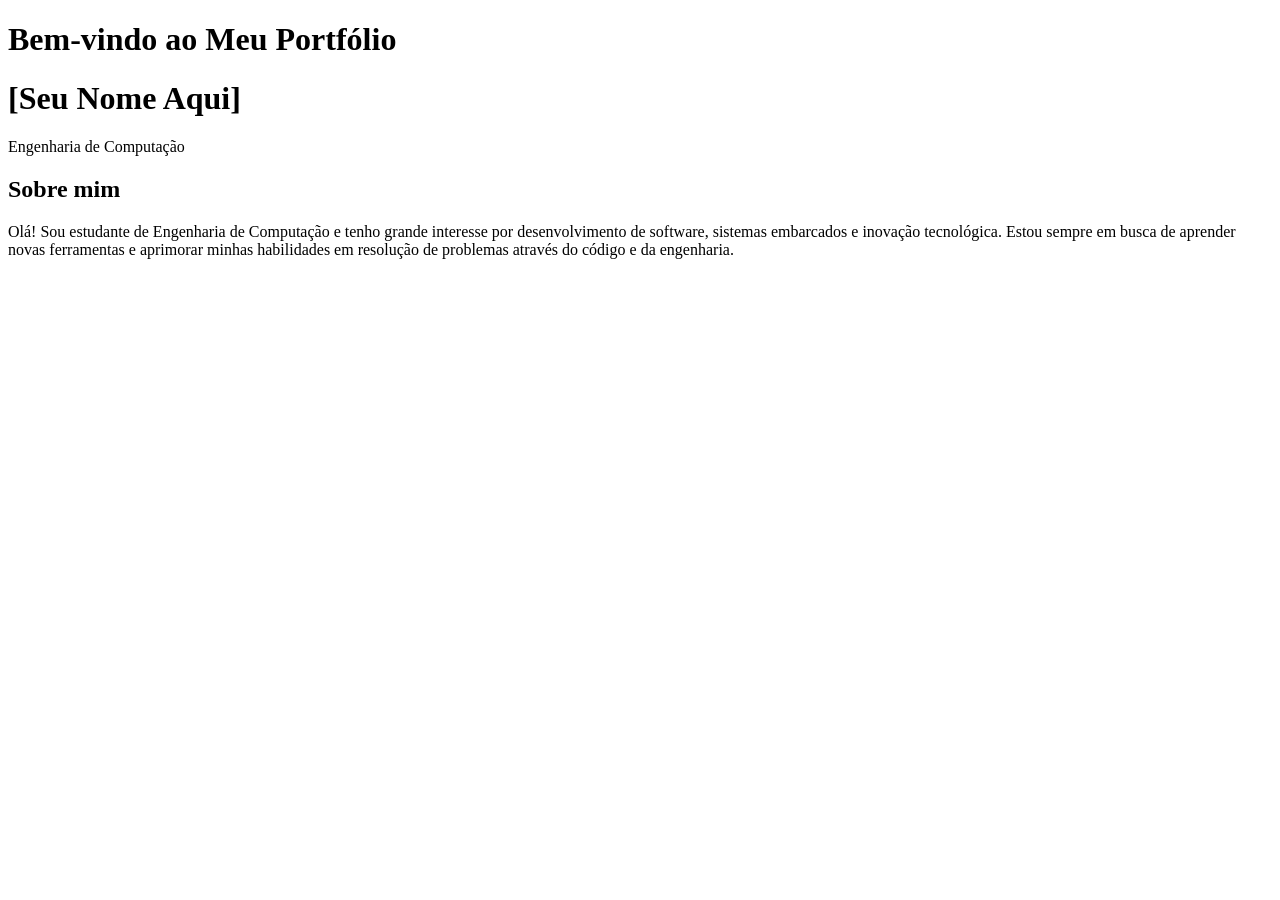
==== Miniportifólio/index.html @ e26f441f "Cria miniportifólio" ====
<!DOCTYPE html>
<html lang="pt-br">
<head>
    <meta charset="UTF-8">
    <meta name="viewport" content="width=device-width, initial-scale=1.0">
    <title>Meu Portfólio</title>
</head>
<body>
    <header>
        <h1>Bem-vindo ao Meu Portfólio</h1>
    </header>
    <div class="card">
        <h1>[Seu Nome Aqui]</h1>
        <div class="curso">Engenharia de Computação</div>
        
        <h2>Sobre mim</h2>
        <p>
            Olá! Sou estudante de Engenharia de Computação e tenho grande interesse por desenvolvimento de software, sistemas embarcados e inovação tecnológica. Estou sempre em busca de aprender novas ferramentas e aprimorar minhas habilidades em resolução de problemas através do código e da engenharia.
        </p>
    </div>

</body>
</html>
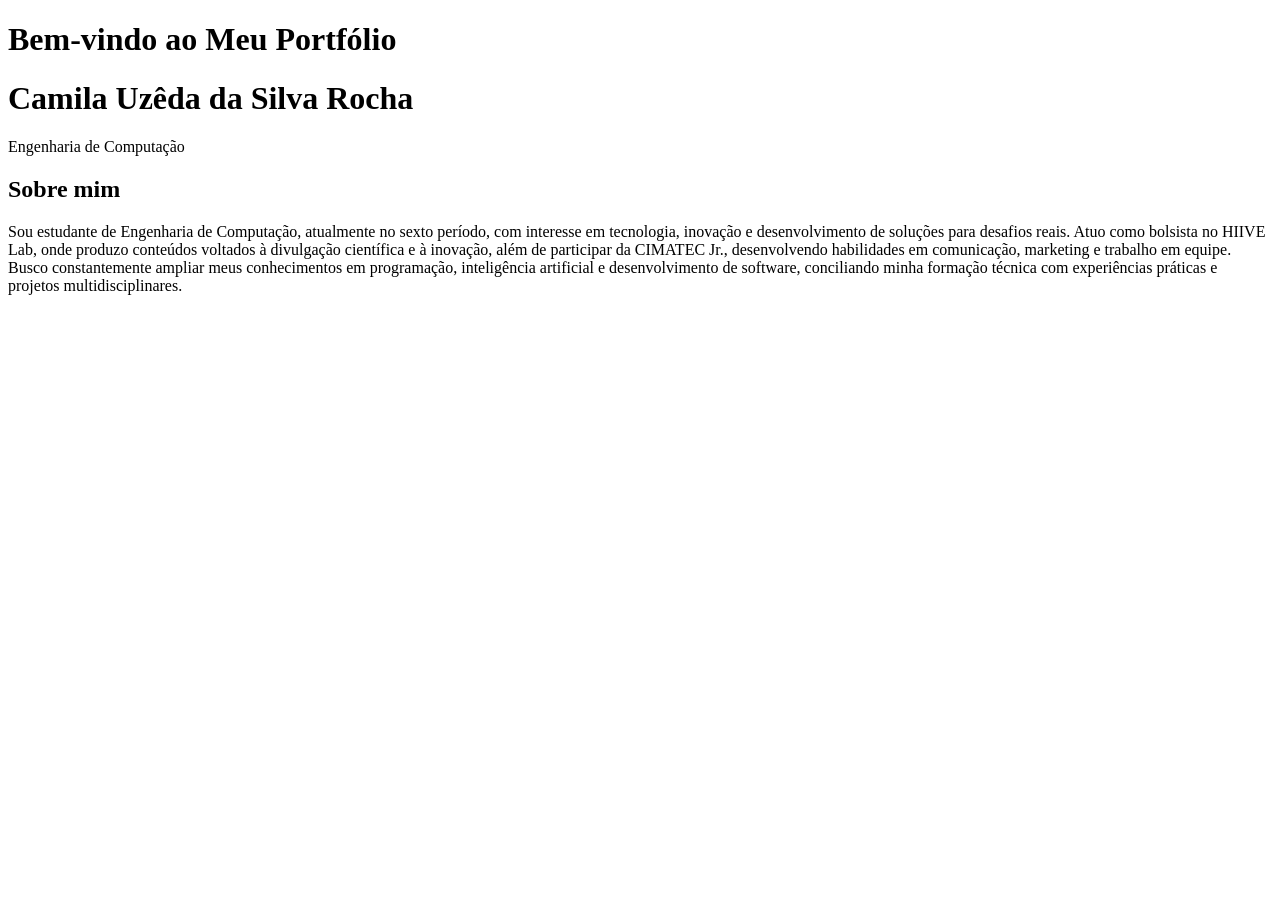
==== commit 96aa7598: "Texto sobre mim" ====
--- a/Miniportifólio/index.html
+++ b/Miniportifólio/index.html
@@ -10,12 +10,12 @@
         <h1>Bem-vindo ao Meu Portfólio</h1>
     </header>
     <div class="card">
-        <h1>[Seu Nome Aqui]</h1>
+        <h1>Camila Uzêda da Silva Rocha</h1>
         <div class="curso">Engenharia de Computação</div>
         
         <h2>Sobre mim</h2>
         <p>
-            Olá! Sou estudante de Engenharia de Computação e tenho grande interesse por desenvolvimento de software, sistemas embarcados e inovação tecnológica. Estou sempre em busca de aprender novas ferramentas e aprimorar minhas habilidades em resolução de problemas através do código e da engenharia.
+            Sou estudante de Engenharia de Computação, atualmente no sexto período, com interesse em tecnologia, inovação e desenvolvimento de soluções para desafios reais. Atuo como bolsista no HIIVE Lab, onde produzo conteúdos voltados à divulgação científica e à inovação, além de participar da CIMATEC Jr., desenvolvendo habilidades em comunicação, marketing e trabalho em equipe. Busco constantemente ampliar meus conhecimentos em programação, inteligência artificial e desenvolvimento de software, conciliando minha formação técnica com experiências práticas e projetos multidisciplinares.
         </p>
     </div>
 
